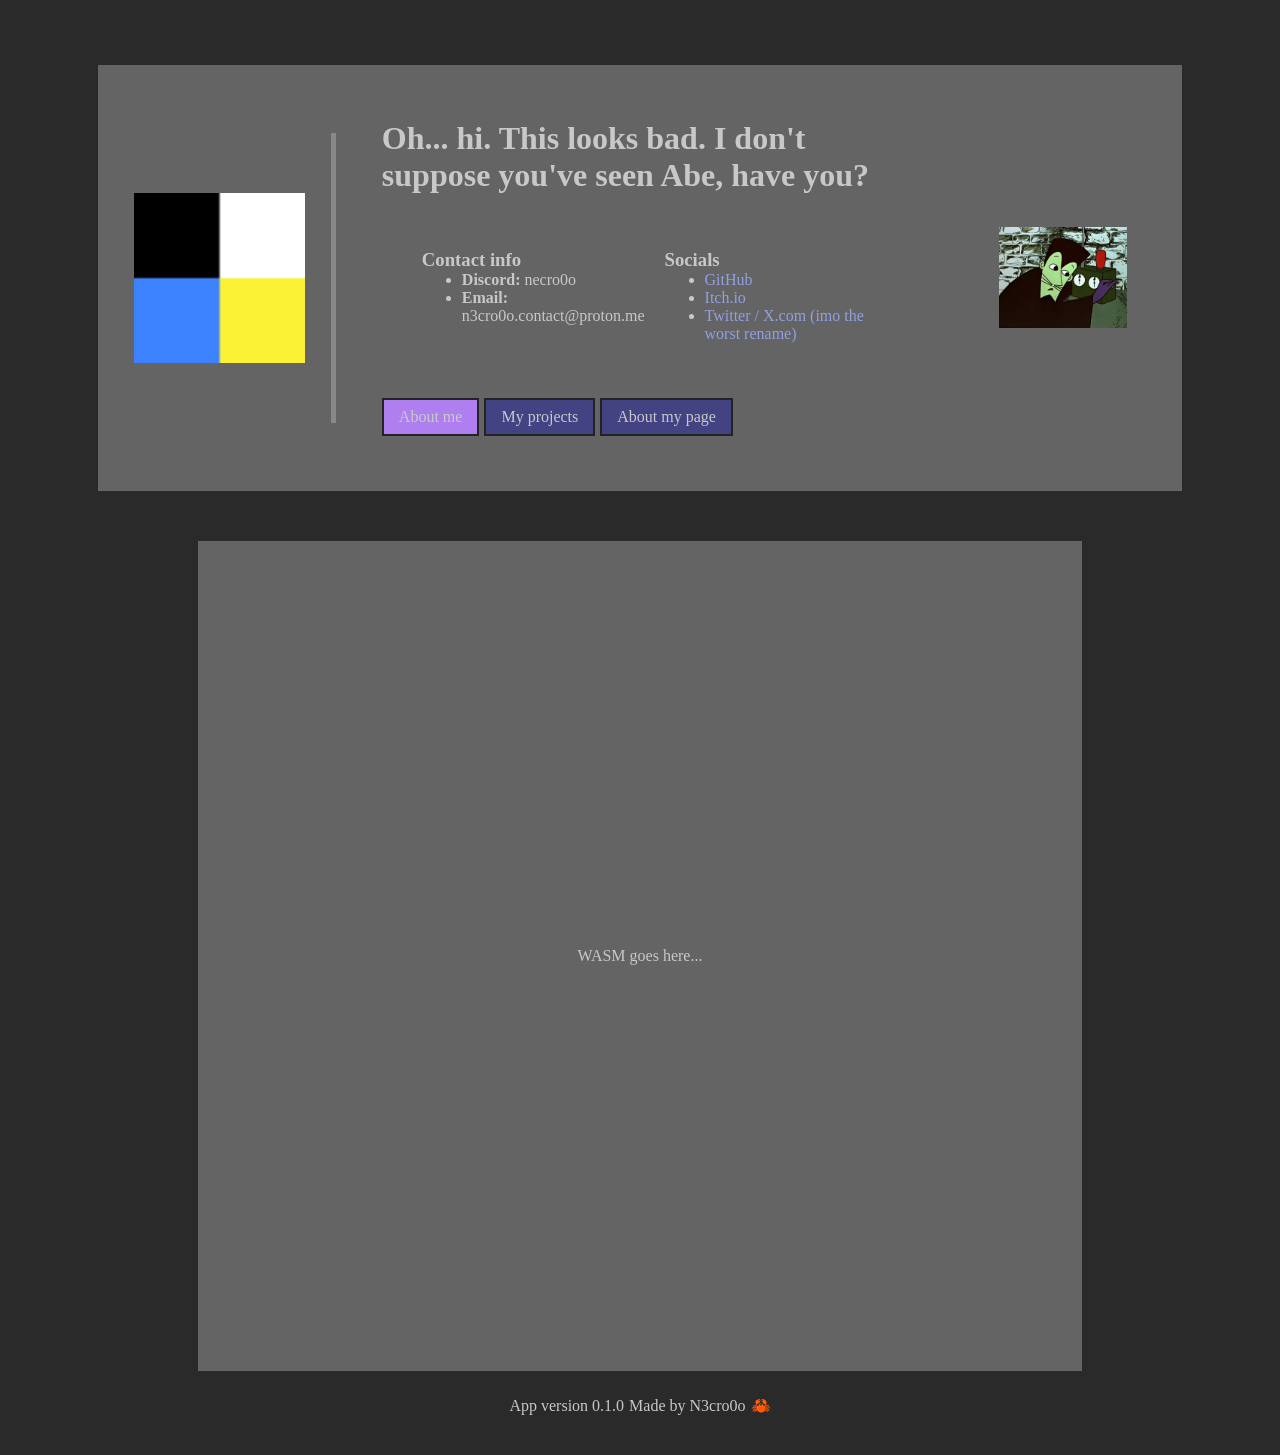
==== index.html @ 0d7fb335 "Init" ====
<!DOCTYPE html>
<!-- https://codepen.io/natewiley/pen/dyqmXm?editors=1100 -->
<html>
  <head>
    <meta charset="UTF-8">
    <meta name="keywords" content="portfolio, webapp, web app">
    <meta name="author" content="N3cro0o">
    <meta name="viewport" content="width=device-width, initial-scale=1.0">
    <link rel="stylesheet" href="style.css">
    <title>N3cro0o place</title>
  </head>
  <body>
    <div class="flexcol outer-style">
      <div id="shit-part" class="def-style box flexrow">
        <div id="shit-part-image" class="flexrow">
          <img src="img/placeholder.png" alt="Ryj">
        </div>
        <div class="vr" style="height: 290px;" ></div>
        <div id="shit-part-body" class="def-style flexcol default-position">
          <h1 id="main-label">Imo tutaj można dać jakiś generator losowych powitań kalibru 'Welcome stranger'</h1>
          <div class="flexrow def-style default-position" style="gap: 20px;">
            <div>
              <h3>Contact info</h3>
              <ul>
                <li>
                  <b>Discord:</b> necro0o
                </li>
                <li>
                  <b>Email:</b> n3cro0o.contact@proton.me
                </li>
              </ul>
            </div>
            <div>
              <h3>Socials</h3>
              <ul>
                <li>
                  <a href="https://github.com/N3cro0o">GitHub</a>
                </li>
                <li>
                  <a href="https://n3cro0odev.itch.io/">Itch.io</a>
                </li>
                <li>
                  <a href="https://x.com/N3cro0oDev">Twitter / X.com (imo the worst rename)</a>
                </li>
              </ul>
            </div>
          </div>
          <div class="flexrow">
            <input type="radio" id="about-me-button" name="section" class="hidden radio-element" checked />
            <label for="about-me-button" class="radio-label">About me</label>
            <input type="radio" id="projects-button" name="section" class="hidden radio-element" />
            <label for="projects-button" class="radio-label">My projects</label>
            <input type="radio" id="about-page-button" name="section" class="hidden radio-element" />
            <label for="about-page-button" class="radio-label">About my page</label>
          </div>
        </div>
        <div class="def-style" id="shit-part-image-spin">
          <img src="img/don_pedro_radjio.png" class="image-spin" alt="RyjSpin">
        </div>
      </div>
      <div id="wasm part" class="def-style big-side-marigns box flexrow" style="height: 800px;">
        WASM goes here...
      </div>
      <div class="flexrow">
        <p>App version 0.1.0</p>
        <p>Made by N3cro0o</p>
        <p>
          <a href="https://youtu.be/dQw4w9WgXcQ">🦀</a>
        </p>
      </div>
    </div>
    <script src="index.js"></script>
  </body>
</html>
---- style.css ----
body {
  background-color: rgb(42, 42, 42);
  color: rgb(200, 200, 200);
}

a {
  color: #90a0e0;
  text-decoration-line: none;
}

p {
  margin: 0px;
}

h1 {
  margin: 0px;
}

h3 {
  margin: 0px;
}

ul {
  margin: 0px;
}

.flexcol {
  display: flex;
  flex-direction: column;
  justify-content: center;
  gap: 15px;
}

.flexrow {
  display: flex;
  justify-content: center;
  align-items: center;
  gap: 5px;
}

.vr {
  border-left: 5px solid #888888;
  width: 1px;
}

.box {
  background-color: rgb(100, 100, 100);
}

.box img {
  width: 80%;
  min-width: 128px;
  height: auto;
  display: block;
}

.def-style {
  margin: 25px;
  padding: 15px;
}

.outer-style {
  margin-top: 25px;
  margin-right: 50px;
  margin-left: 50px;
  margin-bottom: 25px;
  padding: 15px;
  gap: 0px;
}

.big-side-marigns {
  margin-left: 125px;
  margin-right: 125px;
}

.hidden {
  display: none;
}

.radio-label {
  display: inline-block;
  padding: 8px 15px;
  cursor: pointer;
  border: 2px solid #232323;
  background-color: #434383;
}

.radio-element:checked + .radio-label {
  background-color: #af7ff0;
}

.default-position {
  justify-content: start;
  align-items: start;
}

.center {
  justify-content: center;
  align-items: center;
}

@keyframes spinAnimation {
  0% {transform: rotateX(0deg) rotateY(0deg) rotateZ(0deg);}
  100% {transform: rotateX(360deg) rotateY(-720deg) rotateZ(360deg);}
}

.image-spin {
  height: 10px;
  width: auto;
  transform: perspective(300px);
  animation-name: spinAnimation;
  animation-duration: 6s;
  animation-iteration-count: infinite;
  animation-timing-function: linear;
}

#shit-part-image {
  flex: 2;
}

#shit-part-body {
  flex: 5;
}

#shit-part-image-spin {
  flex: 1;
}
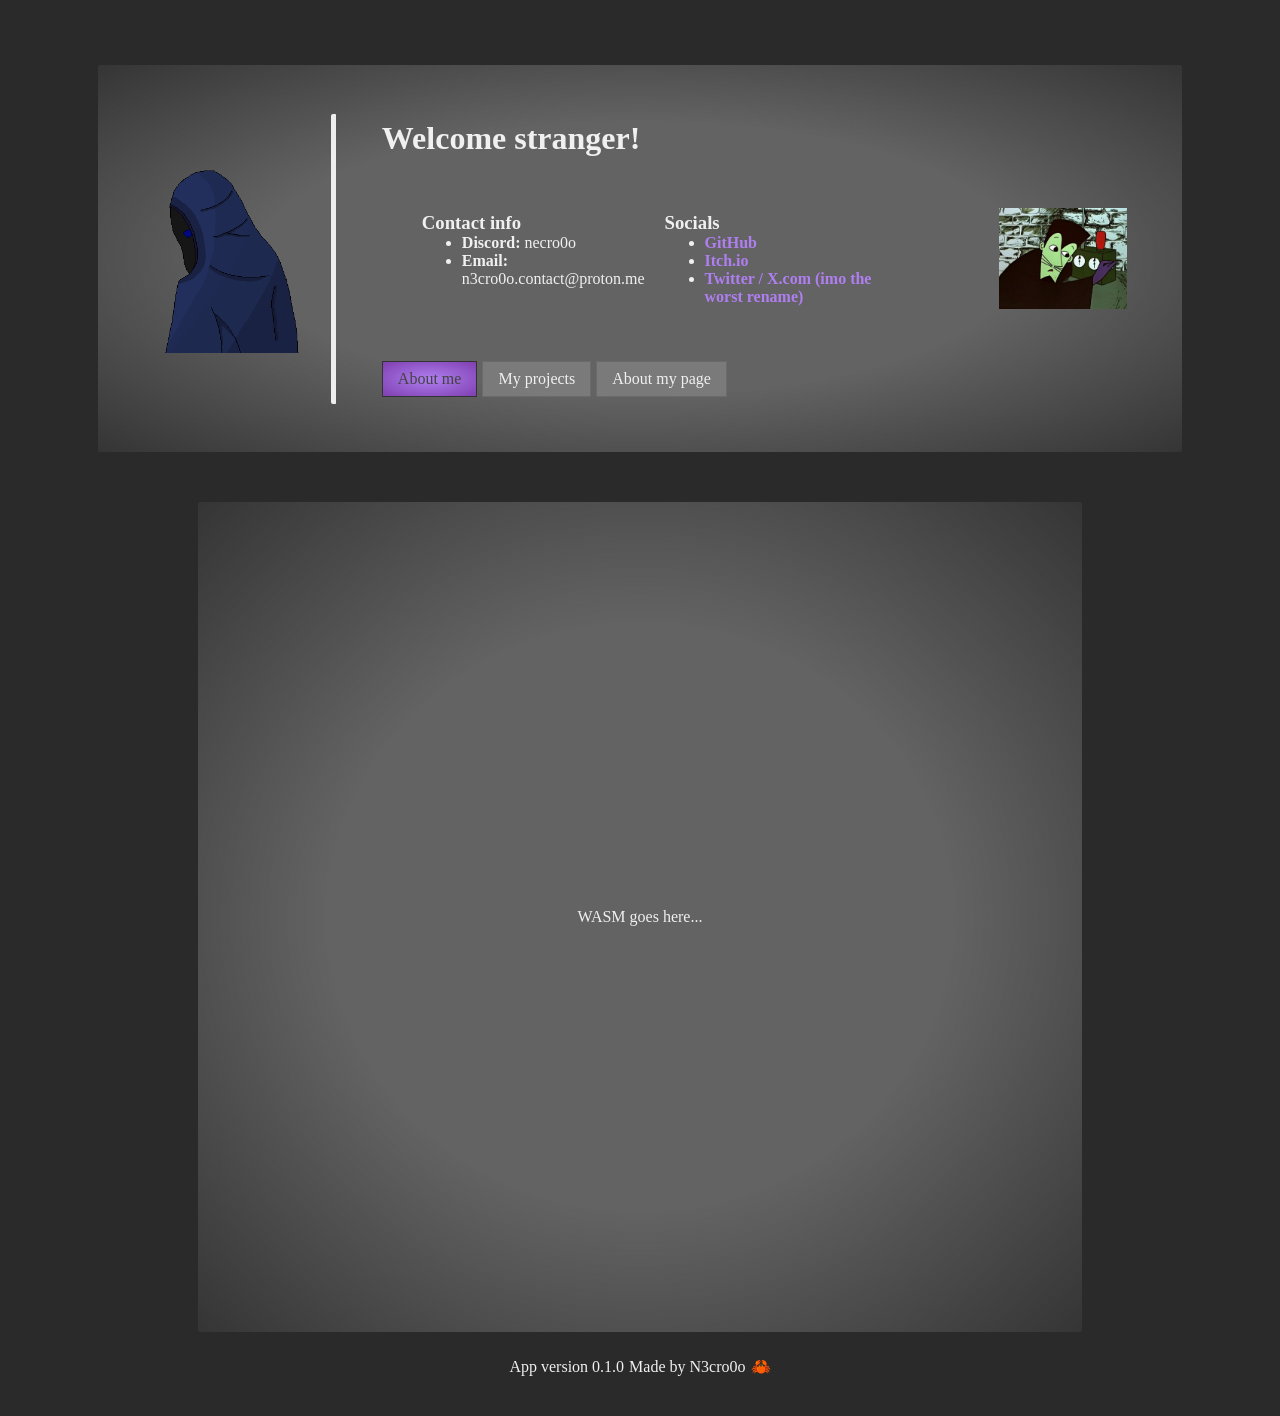
==== commit 1bd36eab: "Basic shit part done" ====
--- a/index.html
+++ b/index.html
@@ -10,10 +10,10 @@
     <title>N3cro0o place</title>
   </head>
   <body>
-    <div class="flexcol outer-style">
+    <div class="flexcol outer-style" style="z-index: 2;">
       <div id="shit-part" class="def-style box flexrow">
         <div id="shit-part-image" class="flexrow">
-          <img src="img/placeholder.png" alt="Ryj">
+          <img src="img/ryj.png" alt="Ryj">
         </div>
         <div class="vr" style="height: 290px;" ></div>
         <div id="shit-part-body" class="def-style flexcol default-position">
@@ -69,6 +69,9 @@
         </p>
       </div>
     </div>
+    <div id="background" style="position: fixed; top: 0px; left: 0px; width: 100vw; height: 100vh; z-index: -1;">
+      
+    </div>
     <script src="index.js"></script>
   </body>
 </html>
--- a/style.css
+++ b/style.css
@@ -1,10 +1,11 @@
 body {
   background-color: rgb(42, 42, 42);
-  color: rgb(200, 200, 200);
+  color: #f0f0f0;
 }
 
 a {
-  color: #90a0e0;
+  color: #af7ff0;
+  font-weight: bold;
   text-decoration-line: none;
 }
 
@@ -13,6 +14,7 @@
 }
 
 h1 {
+  color: #f0f0f0;
   margin: 0px;
 }
 
@@ -39,12 +41,15 @@
 }
 
 .vr {
-  border-left: 5px solid #888888;
+  border-left: 5px solid #eeeeee;
   width: 1px;
+  border-radius: 2px;
 }
 
 .box {
-  background-color: rgb(100, 100, 100);
+  background-image: radial-gradient(#636363ff 50%, #63636333);
+  border-radius: 2px;
+  background-size: cover;
 }
 
 .box img {
@@ -77,16 +82,27 @@
   display: none;
 }
 
+@keyframes selected-radio-element {
+  0% {transform: translateY(0px);}
+  50% {transform: translateY(2px);}
+  100% {transform: translateY(0px);}
+}
+
 .radio-label {
   display: inline-block;
   padding: 8px 15px;
   cursor: pointer;
-  border: 2px solid #232323;
-  background-color: #434383;
+  border: 1px solid #6a6a6a;
+  background-color: #7a7a7a;
 }
 
 .radio-element:checked + .radio-label {
-  background-color: #af7ff0;
+  background: radial-gradient(#af7ff0, #7f3fb0);
+  border: 1px solid #333333;
+  color: #434343;
+  animation-name: selected-radio-element;
+  animation-duration: 100ms;
+  animation-timing-function: linear();
 }
 
 .default-position {
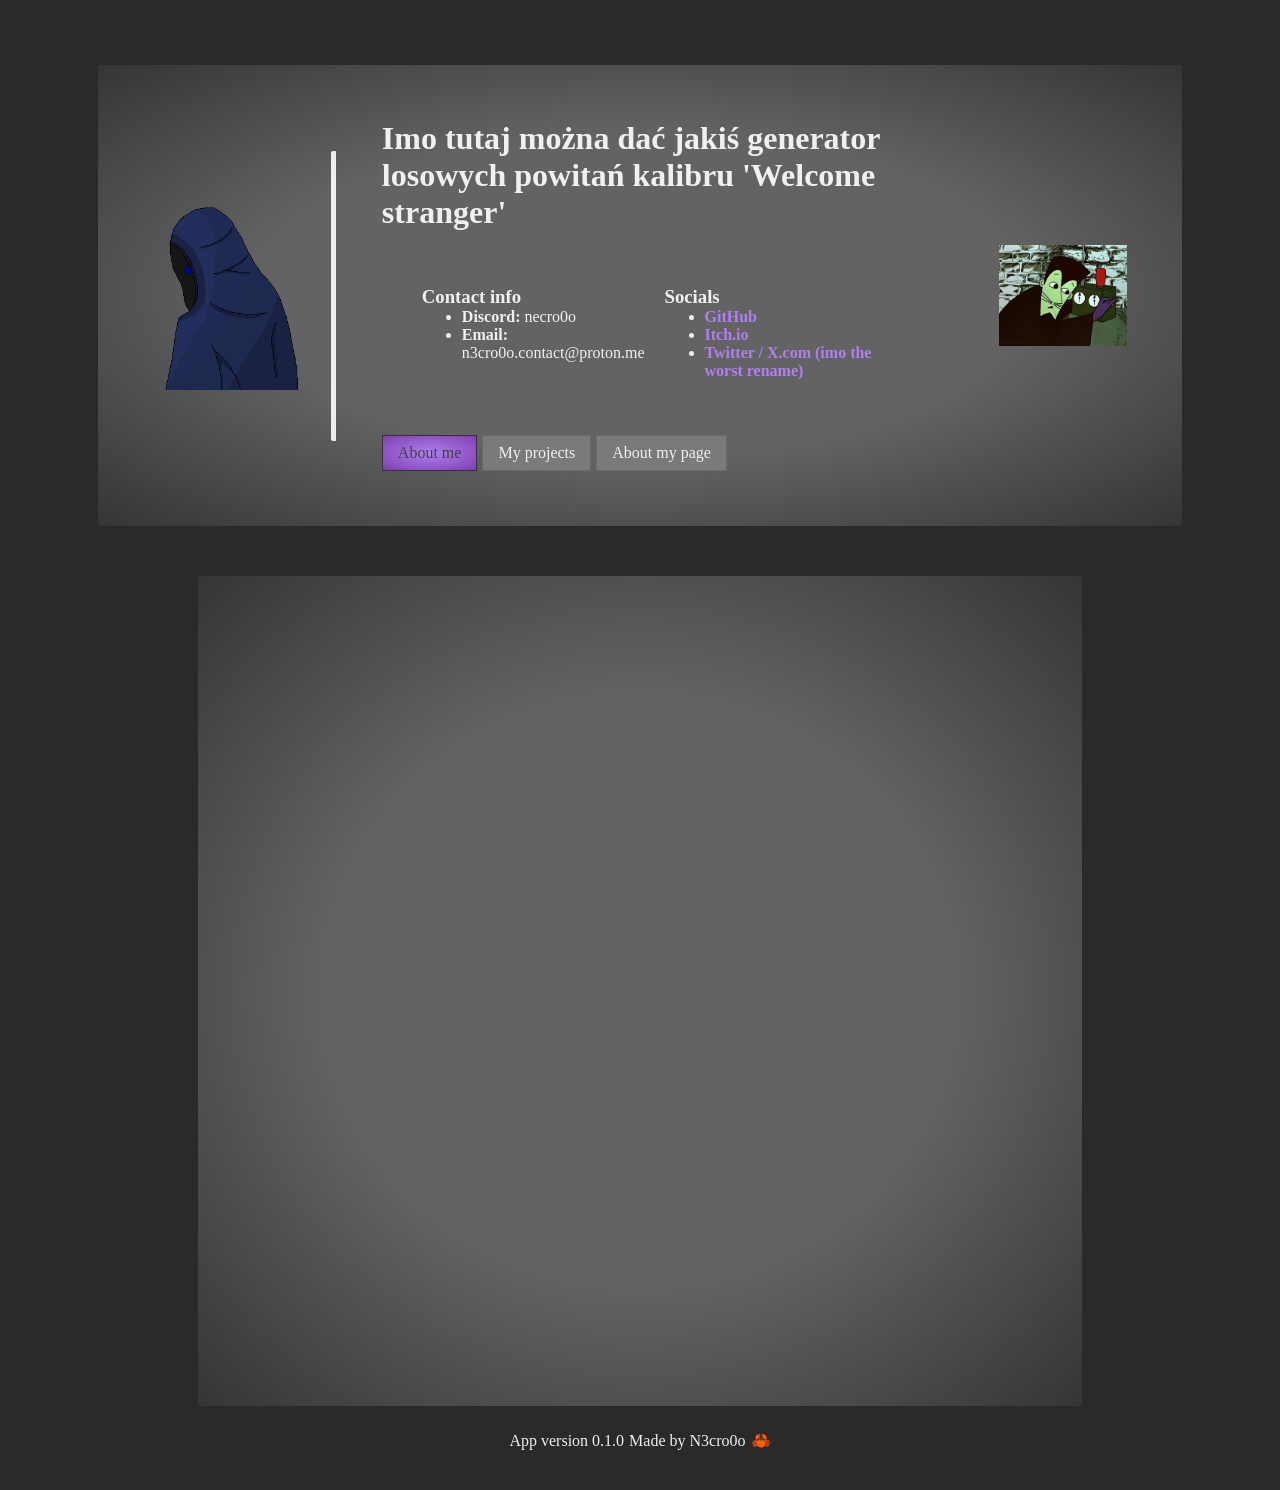
==== commit 10edc35f: "WASM-HTML connection foundation" ====
--- a/index.html
+++ b/index.html
@@ -59,7 +59,9 @@
         </div>
       </div>
       <div id="wasm part" class="def-style big-side-marigns box flexrow" style="height: 800px;">
-        WASM goes here...
+        <div id="iced">
+          
+        </div>
       </div>
       <div class="flexrow">
         <p>App version 0.1.0</p>
@@ -72,6 +74,6 @@
     <div id="background" style="position: fixed; top: 0px; left: 0px; width: 100vw; height: 100vh; z-index: -1;">
       
     </div>
-    <script src="index.js"></script>
+    <script src="index.js" type="module"></script>
   </body>
 </html>
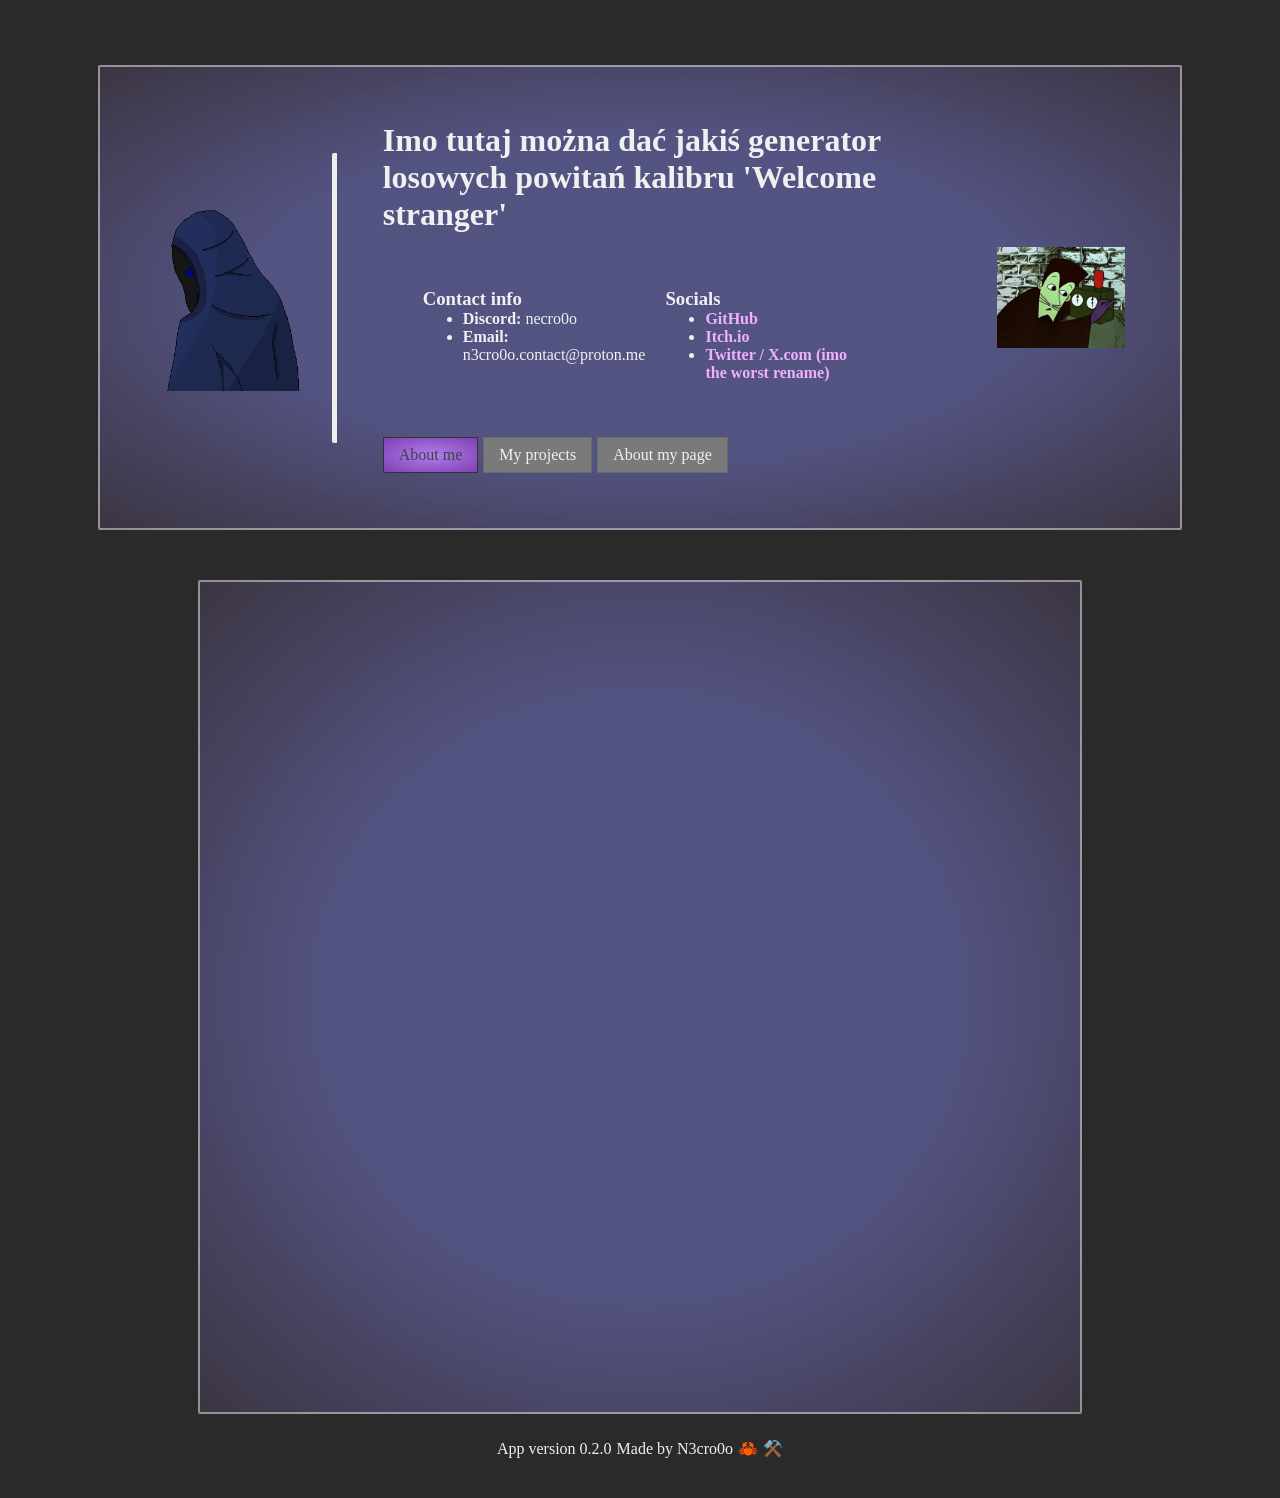
==== commit 425468e1: "Index.html desing changes" ====
--- a/index.html
+++ b/index.html
@@ -59,20 +59,21 @@
         </div>
       </div>
       <div id="wasm part" class="def-style big-side-marigns box flexrow" style="height: 800px;">
-        <div id="iced">
-          
-        </div>
+        <div id="iced"></div>
       </div>
       <div class="flexrow">
-        <p>App version 0.1.0</p>
+        <p>App version 0.2.0</p>
         <p>Made by N3cro0o</p>
         <p>
           <a href="https://youtu.be/dQw4w9WgXcQ">🦀</a>
         </p>
+        <p>
+          <a href="https://github.com/N3cro0o/epicka-stronka">⚒️</a>
+        </p>
       </div>
     </div>
-    <div id="background" style="position: fixed; top: 0px; left: 0px; width: 100vw; height: 100vh; z-index: -1;">
-      
+    <div id="background">
+      <canvas id="bg-canvas"></canvas>
     </div>
     <script src="index.js" type="module"></script>
   </body>
--- a/style.css
+++ b/style.css
@@ -4,7 +4,7 @@
 }
 
 a {
-  color: #af7ff0;
+  color: #f0b0ff;
   font-weight: bold;
   text-decoration-line: none;
 }
@@ -47,9 +47,12 @@
 }
 
 .box {
-  background-image: radial-gradient(#636363ff 50%, #63636333);
+  background-image: radial-gradient(#6363a3bb 50%, #8363a333);
   border-radius: 2px;
   background-size: cover;
+  border-style: solid;
+  border-color: #eeeeee80;
+  border-width: 2px;
 }
 
 .box img {
@@ -141,3 +144,13 @@
 #shit-part-image-spin {
   flex: 1;
 }
+
+#background {
+  position: fixed; 
+  top: 0px; 
+  left: 0px; 
+  width: 100vw; 
+  height: 100vh;
+  z-index: -1;
+  display: flex;
+}
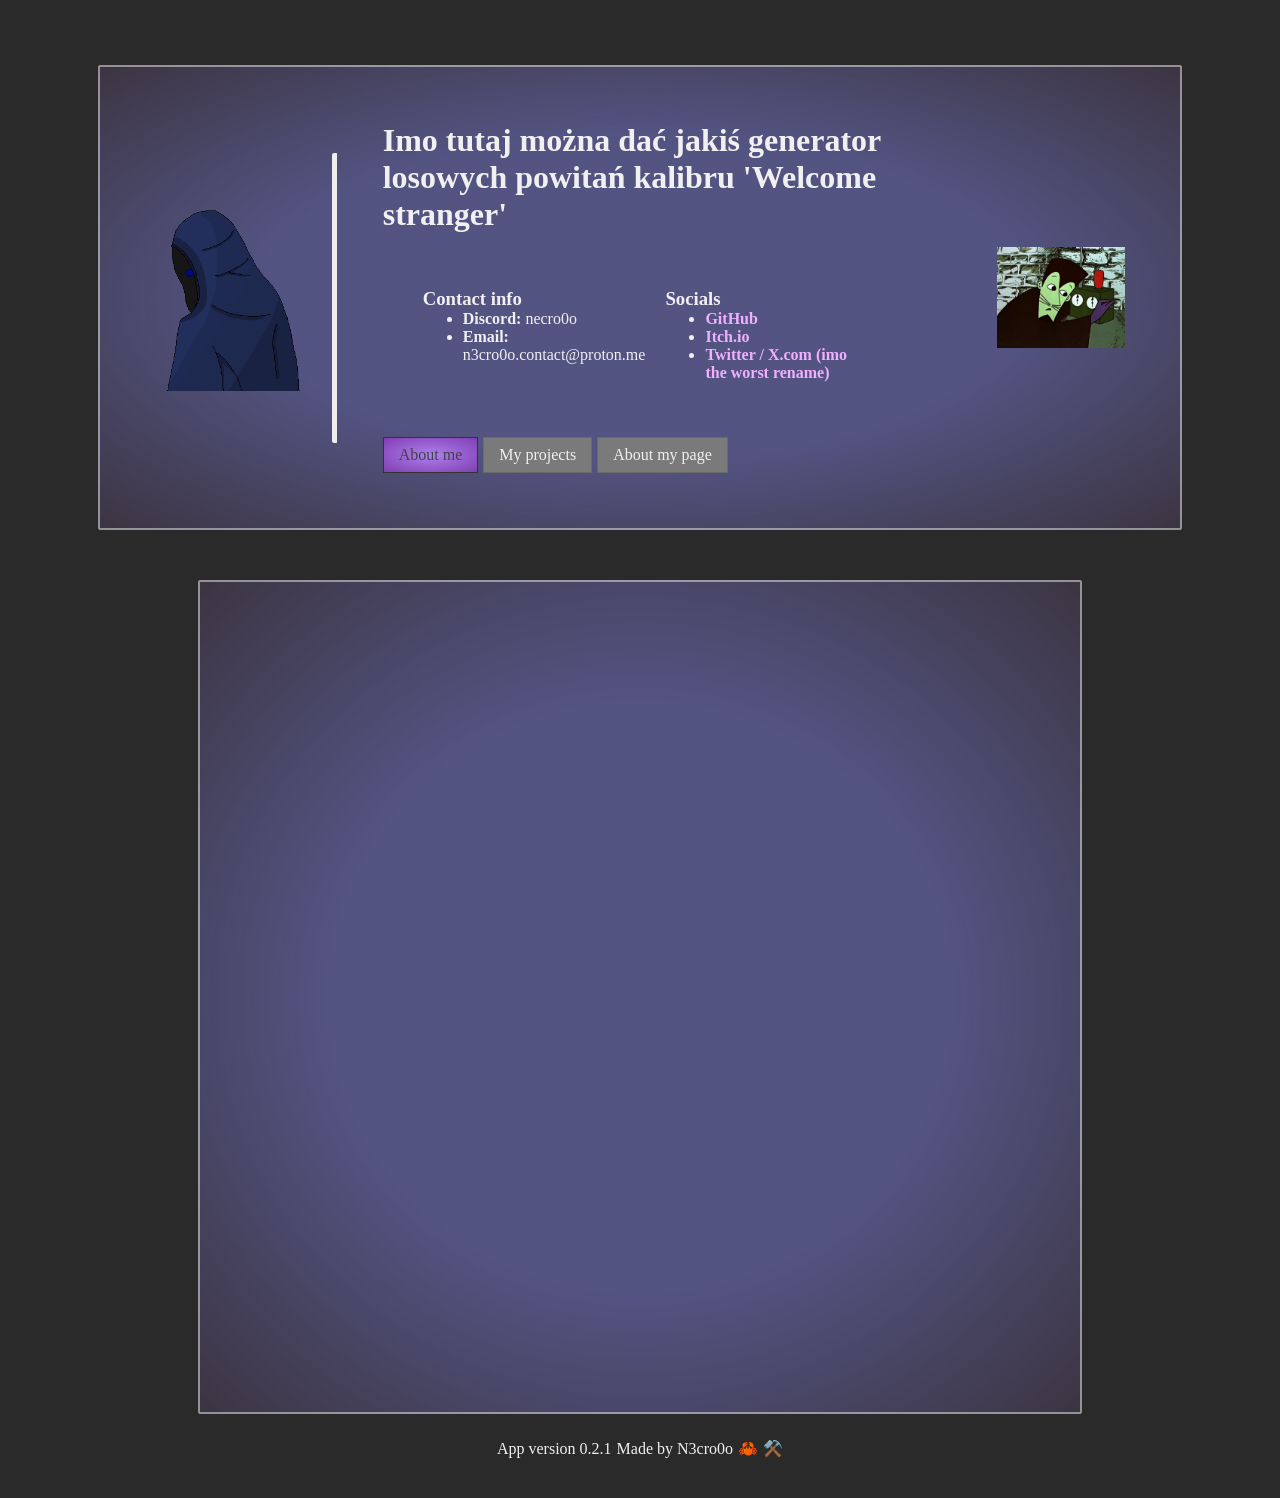
==== commit ca7f6145: "Written better AboutPage description" ====
--- a/index.html
+++ b/index.html
@@ -62,7 +62,7 @@
         <div id="iced"></div>
       </div>
       <div class="flexrow">
-        <p>App version 0.2.0</p>
+        <p>App version 0.2.1</p>
         <p>Made by N3cro0o</p>
         <p>
           <a href="https://youtu.be/dQw4w9WgXcQ">🦀</a>
